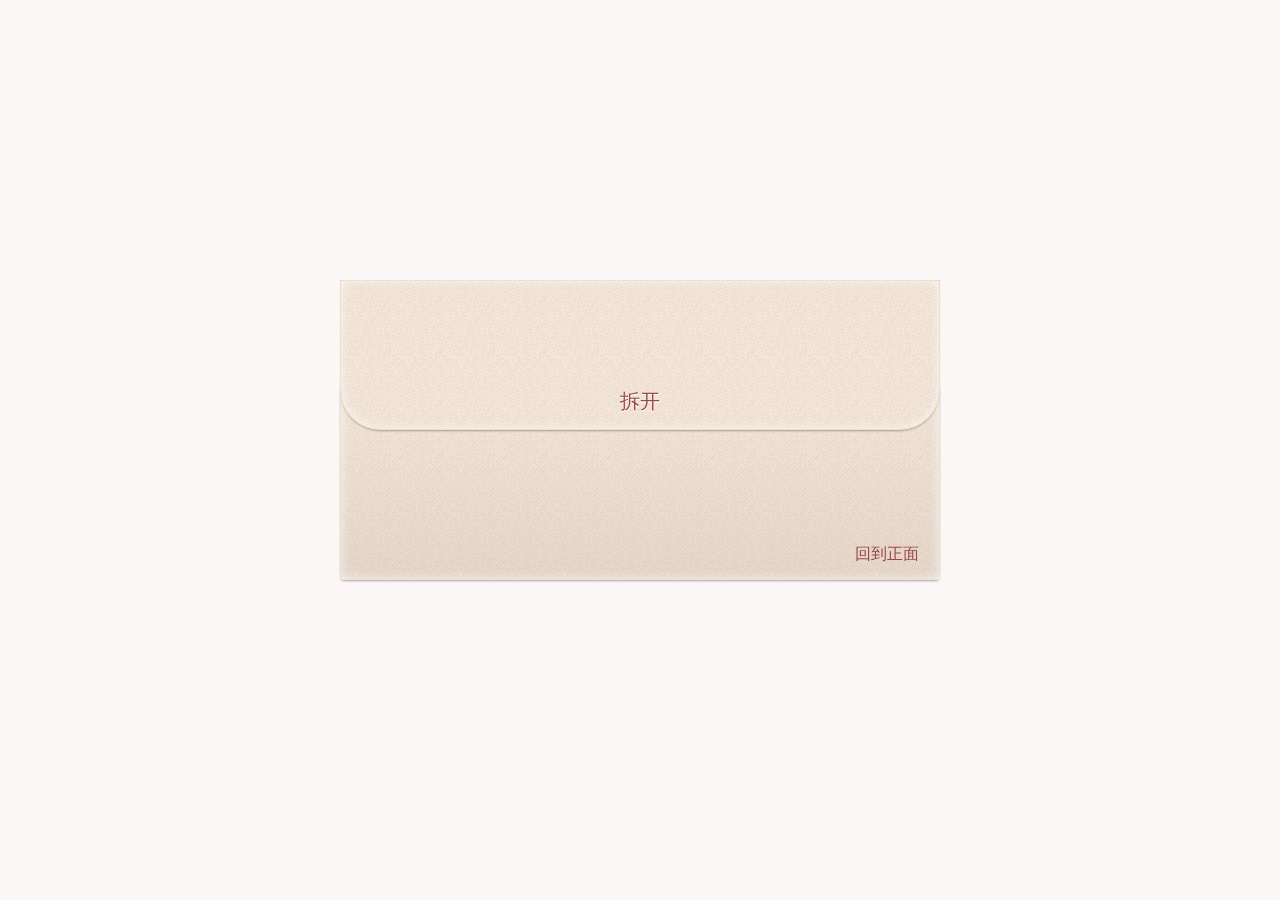
==== index.html @ f9ebd864 "提交代码" ====
<!DOCTYPE html>
<html class="no-js" lang="en">
<head>
<meta name="viewport" content="width=device-width, height=device-height">
<meta http-equiv="Content-Type" content="text/html; charset=UTF-8">
<title>邀请函</title>
	
<link rel="stylesheet" href="stylesheets/style.css" />

</head>
<body>
	<div style="width:100%;">
	<section class="container" id="contact" >
		<form class="flip">
			<div class="front">
				<h2 style="font-size: 40px;">邀请函22</h2>
				<a id="flip2back" href="#">点击拆开</a>
			</div>
			<div id="content" class="back">
				<div id="letter">
					<!-- <div class="container">
						<div class="flip">
			  				<div class="front"></div>
			  				<div class="back">
								You&#39;d like us to work for you or you&#39;re here to 
								say hello ? Don&#39;t hesitate - just drop us a 
								line. You&#39;ll hear back from us soon. Thanks. 
								<a id="close" href="#">放回</a>
							</div>
						</div>
					</div> -->
					<div style="padding: 30px;">
						<h2 style="text-align: center">邀请函</h1>
						<div>
							<div class="back">
									You&#39;d like us to work for you or you&#39;re here to 
									say hello ? Don&#39;t hesitate - just drop us a 
									line. You&#39;ll hear back from us soon. Thanks. 
							</div>
						</div>
					</div>
					<a id="close" href="#">放回</a>
					<!-- <input type="submit" class="submit" value="放回" /> -->
				</div>
				<div id="top">
					<a id="flip" href="#contact">回到正面</a>
				</div>
				<div id="lid" class="container">
  					<div class="flip">    
  						<div class="front">
							<a id="open" href="#content">拆开</a>
						</div>
						<div class="back"></div>
					</div>
				</div>
			</div>
		</form>
	</section>
	</div>
</body>
</html>
---- stylesheets/style.css ----
/* reset */
html, body, div, span, applet, object, iframe,
h1, h2, h3, h4, h5, h6, p, blockquote, pre,
a, abbr, acronym, address, big, cite, code,
del, dfn, em, img, ins, kbd, q, s, samp,
small, strike, strong, sub, sup, tt, var,
b, u, i, center,
dl, dt, dd, ol, ul, li,
fieldset, form, label, legend,
table, caption, tbody, tfoot, thead, tr, th, td,
article, aside, canvas, details, embed,
figure, figcaption, footer, header, hgroup,
menu, nav, output, ruby, section, summary,
time, mark, audio, video {
  margin: 0;
  padding: 0;
  border: 0;
  font: inherit;
  font-size: 100%;
  vertical-align: baseline; }

html {
  line-height: 1; }

article, aside, details, figcaption, figure, footer, header, hgroup, menu, nav, section, summary {
  display: block; }

/* body */

body {
  font-family: Satisfy, serif;
  color: #837362;
  background: #fbf8f7; }

h2 {
  font-size: 1.5em;
  line-height: 1.6; }

/* links */

a {
  color: #9b4849;
  text-decoration: none;
  display: block; }

a:hover {
  color: #783839; }

#open {
  width: 100%;
  text-align: center;
  margin-top: 90px; }

#flip {
  padding: 160px 20px 0 0; }

#flip2back {
  margin-top: 10px; }

#close {
  position: absolute;
  bottom: 20px;
  right: 40px; }


/*****************************/

section.container {
  position: relative;
  width: 600px;
  height: 300px;
  margin: 280px auto 0;
  perspective: 1000px;
  -webkit-perspective: 1000px;
  -moz-perspective: 1000px; }

section.container > form.flip {
  width: 100%;
  height: 100%; 
  position: absolute;
  -webkit-transform: rotateY(180deg);
  -moz-transform: rotateY(180deg);
  -webkit-transform-style: preserve-3d;
  -moz-transform-style: preserve-3d;
  -webkit-transition: -webkit-transform 0.7s 0s;
  -moz-transition: -moz-transform 0.7s 0s;
  -webkit-transform-origin: center center;
  -moz-transform-origin: center center; 


}

  section.container > form.flip > .front, section.container > form.flip > .back {
    position: absolute;
    width: 100%;
    height: 100%;
	backface-visibility: hidden;
    -webkit-backface-visibility: hidden;
    -moz-backface-visibility: hidden; }

  section.container > form.flip > .back {
    -webkit-transform: rotateY(180deg);
    -moz-transform: rotateY(180deg); 
	transform: rotateY(180deg);
	background: #837362;
	box-shadow: inset 0 10px 30px -10px rgba(0, 0, 0, 0.3), inset 0 1px 0 rgba(0, 0, 0, 0.2), inset 0 2px 0 rgba(255, 255, 255, 0.2);
}

section.container:target > form.flip {
  -webkit-transform: rotateY(0deg);
  -moz-transform: rotateY(0deg);
  transform: rotateY(0deg); }

.no-csstransforms3d section.container:target > form.flip > .back {
  display: none; }

.container#lid {
  position: relative;
  width: 100%;
  height: 50%;
  -webkit-perspective: 800px;
  -moz-perspective: 800px;
  perspective: 800px;
  z-index: 2;
  transition: z-index 0s 1s;
  -moz-transition: z-index 0s 1s;
  -webkit-transition: z-index 0s 1s; }

.no-csstransforms3d .container#lid {
  -webkit-transition: none; 
  -moz-transition: none; 
  transition: none; 	
}

#content:target .container#lid {
  z-index: -1;
  transition: z-index 0s .5s;
  -moz-transition: z-index 0s .5s;
  -webkit-transition: z-index 0s .5s; }

.no-csstransforms3d #content:target .container#lid {
  	-webkit-transition: none; 
	-moz-transition: none; 
	transition: none; 
}

.no-csstransforms3d .container#lid .back {
  display: none; }

.no-csstransforms3d #content:target .container#lid .back {
  display: block;
  top: -150px; }

#lid .flip {
  width: 100%;
  height: 100%; }
  #lid .flip {
    position: absolute;
    -webkit-transform-style: preserve-3d;
    -moz-transform-style: preserve-3d;
	transform-style: preserve-3d;
	
    -webkit-transition: -webkit-transform 0.5s 1s;
    -moz-transition: -moz-transform 0.5s 1s;
	transition: -moz-transform 0.5s 1s;
	
    -webkit-transform-origin: left top;
    -moz-transform-origin: left top; 
	transform-origin: left top; }
  #lid .flip > .front, #lid .flip > .back {
    position: absolute;
    width: 100%;
    height: 100%;
    -webkit-backface-visibility: hidden;
    -moz-backface-visibility: hidden;
	backface-visibility: hidden; }
  #lid .flip > .back {
    -webkit-transform: rotateX(180deg);
    -moz-transform: rotateX(180deg);
	transform: rotateX(180deg); }
  #content:target #lid .flip {
    -webkit-transform: rotateX(180deg);
    -moz-transform: rotateX(180deg);
	transform: rotateX(180deg);
	
    -webkit-transition-duration: 0.5s;
    -moz-transition-duration: 0.5s;
	transition-duration: 0.5s;
	
    -webkit-transition-delay: 0s;
    -moz-transition-delay: 0s;
	transition-delay: 0s; }

#letter .flip > div, #lid .flip > div, section.container > form.flip > div {
  -webkit-box-sizing: border-box;
  -moz-box-sizing: border-box;
  box-sizing: border-box; }

#lid .flip .front, section.container > form.flip .front {
  background: beige url("../images/bg.png");
  border: 1px #eae1d5 solid;
  box-shadow: inset 0 0 10px 1px rgba(255, 255, 255, 0.6), 0 2px 3px -2px rgba(0, 0, 0, 0.6);
  padding: 20px 30px;
  color: #837362;
  text-shadow: 0 1px 0 #fff,0 1px 0 #fff; }

section.container > form.flip > .front {
  font-size: 1.25em;
  background: beige url("../images/bg.png");
  background: url("../images/stamp.png") no-repeat 450px 20px, url("../images/bg.png");
  padding: 120px 0px 20px;
  text-align: center;
  border: 1px #eae1d5 solid; }

#lid .flip .front {
  font-size: 1.25em;
  border-radius: 0 0 40px 40px; }

#lid .flip .back {
  background: #837362;
  border-radius: 40px 40px 0 0;
  border: 35px solid rgba(255, 255, 255, 0.1);
  border-bottom: none;
  box-shadow: inset 0 10px 30px 10px rgba(0, 0, 0, 0.1); }

#top {
  text-align: right;
  background: beige url("../images/bg.png");
  background: -moz-linear-gradient(top, rgba(255, 255, 255, 0) 0%, rgba(163, 140, 130, 0.17) 100%), url("../images/bg.png");
  background: -webkit-gradient(linear, left top, left bottom, color-stop(0%, rgba(255, 255, 255, 0)), color-stop(100%, rgba(163, 140, 130, 0.17))), url("../images/bg.png");
  background: -webkit-linear-gradient(top, rgba(255, 255, 255, 0) 0%, rgba(163, 140, 130, 0.17) 100%), url("../images/bg.png");
  background: -o-linear-gradient(top, rgba(255, 255, 255, 0) 0%, rgba(163, 140, 130, 0.17) 100%), url("../images/bg.png");
  background: -ms-linear-gradient(top, rgba(255, 255, 255, 0) 0%, rgba(163, 140, 130, 0.17) 100%), url("../images/bg.png");
  -webkit-box-sizing: border-box;
  -moz-box-sizing: border-box;
  box-sizing: border-box;
  width: 100%;
  height: 65%;
  position: absolute;
  left: 0;
  bottom: 0;
  z-index: 1;
  border: 1px #eae1d5 solid;
  box-shadow: inset 0 0 10px 1px rgba(255, 255, 255, 0.6), 0 -2px 4px -3px rgba(0, 0, 0, 0.75), 0 2px 3px -2px rgba(0, 0, 0, 0.6); }

#letter {
  background: #fafafa;
  width: 90%;
  height: 95%;
  position: absolute;
  left: 5%;
  top: 5%;
  z-index: 0;
  -webkit-transition: .5s .5s;
  -moz-transition: .5s .5s;
  -o-transition: 0s 0s;
  transition: 0s 0s; }

#content:target #letter {
  -o-transition: .5s .5s;
  transition: .5s .5s; 
  top: -60%;
  box-shadow: 5px -5px 10px #0000002e;
}

#letter .container {
  position: absolute;
  width: 100%;
  height: 20%;
  -webkit-perspective: 800px;
  -moz-perspective: 800px;
  perspective: 800px;
  top: 0;
  left: 0;
  -webkit-transition: 0s 0s;
  -moz-transition: 0s 0s;
  transition: 0s 0s;
  z-index: 1; }

#letter .flip {
  width: 100%;
  height: 100%; }
  #letter .flip {
    position: absolute;
    -webkit-transform-style: preserve-3d;
    -moz-transform-style: preserve-3d;
	transform-style: preserve-3d;
	
    -webkit-transition: -webkit-transform 0.5s 0s;
    -moz-transition: -moz-transform 0.5s 0s;
	transition: -moz-transform 0.5s 0s;
	
    -webkit-transform-origin: left top;
    -moz-transform-origin: left top;
	transform-origin: left top; }
  #letter .flip > .front, #letter .flip > .back {
    position: absolute;
    width: 100%;
    height: 100%;
    -webkit-backface-visibility: hidden;
    -moz-backface-visibility: hidden;
	backface-visibility: hidden; }
  #letter .flip > .back {
    -webkit-transform: rotateX(180deg);
    -moz-transform: rotateX(180deg);
	transform: rotateX(180deg); }
  #content:target #letter .flip {
    -webkit-transform: rotateX(180deg);
    -moz-transform: rotateX(180deg);
	transform: rotateX(180deg);
	
    -webkit-transition-duration: 0.5s;
    -moz-transition-duration: 0.5s;
	transition-duration: 0.5s;
	
    -webkit-transition-delay: 1s;
    -moz-transition-delay: 1s;
	transition-delay: 1s; }

#content:target #letter .container {
  z-index: -1;
  -webkit-transition: z-index 0s 1.5s;
  -moz-transition: z-index 0s 1.5s;
  transition: z-index 0s 1.5s; }

#letter .flip .front {
  background: #fafafa;
  box-shadow: 0 2px 3px 0 rgba(0, 0, 0, 0.2); }

.no-csstransforms3d #content:target #letter .flip .front {
  display: none; }

#letter .back {
  background: #fafafa;
  background: -webkit-linear-gradient(top, #fafafa 90%, #f7f7f7 100%);
  background: -moz-linear-gradient(top, #fafafa 80%, #f7f7f7 100%);
  padding: 30px 40px 0;
  font-size: 18px;
  line-height: 1.4;
}

.no-csstransforms3d #content:target #letter .flip .back {
  top: -140px; }

input[type="text"] {
  background: transparent;
  border: none;
  border-bottom: 1px dotted #837362;
  box-shadow: 0 1px 0 rgba(255, 255, 255, 0.4);
  width: 50%;
  -webkit-appearance: none; }

input[type="text"]:focus {
  outline: none;
  border-bottom: 1px solid #837362;
  -webkit-appearance: none; }

textarea {
  margin: 10px auto 0;
  -webkit-box-sizing: border-box;
  -moz-box-sizing: border-box;
  box-sizing: border-box;
  width: 90%;
  height: 160px;
  padding: 10px;
  display: block;
  background: transparent;
  background: rgba(255, 255, 255, 0.07);
  border: 1px dashed #c8bfb6; }
  textarea:focus {
    outline: none;
    background-color: rgba(255, 255, 255, 0.12);
    border-color: rgba(255, 255, 255, 0.46);
    box-shadow: inset 0 0 2px rgba(0, 0, 0, 0.1); }

input[type="submit"] {
  cursor: pointer;
  display: block;
  margin: 10px auto;
  -webkit-appearance: none;
  font-size: .9em;
  background: #9b4849;
  padding: 5px 20px;
  border-radius: 3px;
  border: 1px solid #9b4849;
  box-shadow: inset 0 1px 0 rgba(255, 255, 255, 0.5);
  color: #fff;
  -webkit-transition: background .5s; }

input[type="submit"]:hover {
  background: #783839; }

/*-------ie8-----------*/
.container.target > form.flip > .back, #content.target #letter .flip .front {display: none;}
#content.target .container#lid  {z-index: -1;}
#content.target .container#lid .back {
  display: block;
  top: -150px; }
#content.target #letter  {
  top: -40%;}
#content.target #letter .flip .back { top: -140px; }
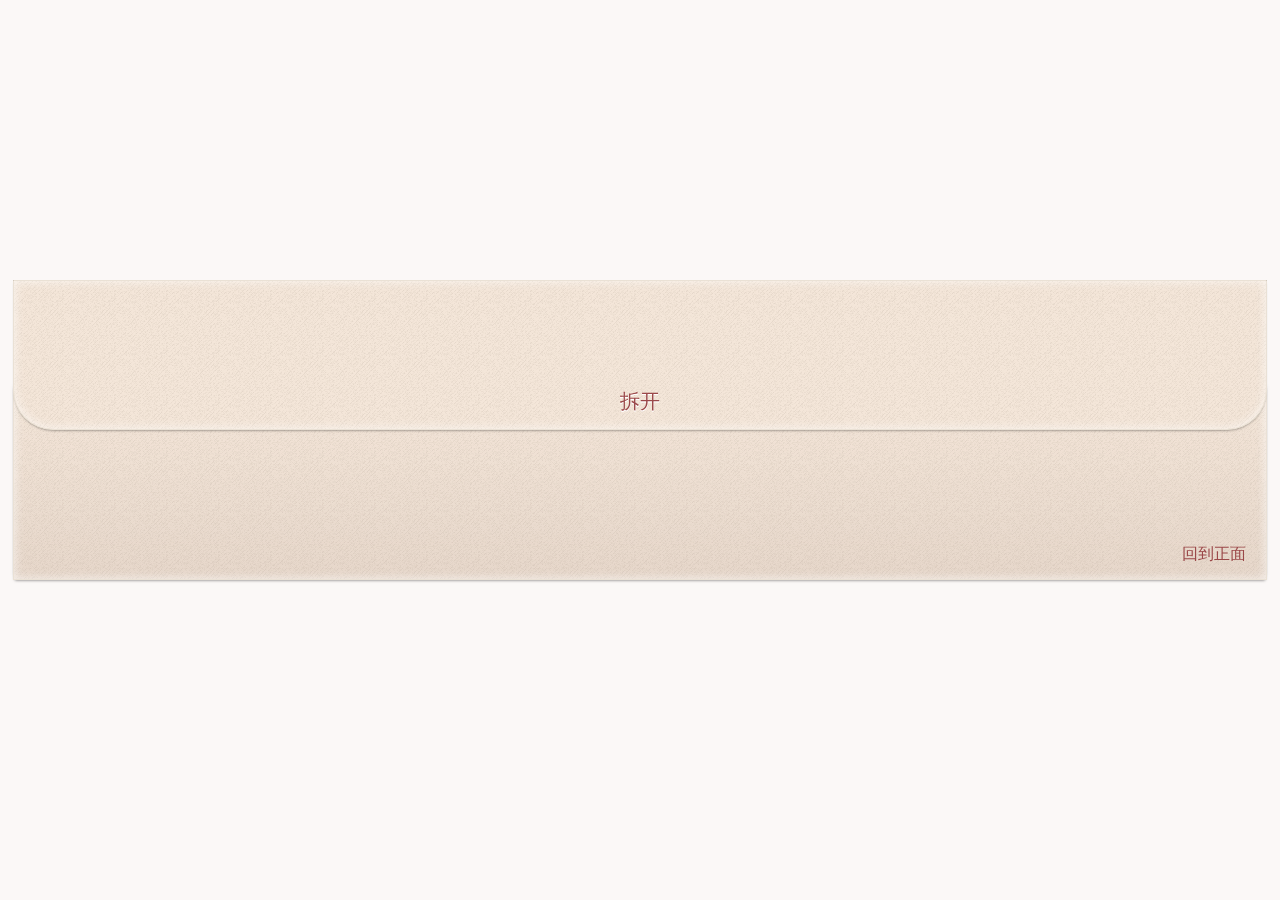
==== commit da9cd8f2: "提交代码" ====
--- a/index.html
+++ b/index.html
@@ -13,7 +13,7 @@
 	<section class="container" id="contact" >
 		<form class="flip">
 			<div class="front">
-				<h2 style="font-size: 40px;">邀请函22</h2>
+				<h2 style="font-size: 40px;">邀请函</h2>
 				<a id="flip2back" href="#">点击拆开</a>
 			</div>
 			<div id="content" class="back">
--- a/stylesheets/style.css
+++ b/stylesheets/style.css
@@ -67,7 +67,7 @@
 
 section.container {
   position: relative;
-  width: 600px;
+  width: 98%;
   height: 300px;
   margin: 280px auto 0;
   perspective: 1000px;
@@ -207,8 +207,8 @@
 section.container > form.flip > .front {
   font-size: 1.25em;
   background: beige url("../images/bg.png");
-  background: url("../images/stamp.png") no-repeat 450px 20px, url("../images/bg.png");
-  padding: 120px 0px 20px;
+  /*background: url("../images/stamp.png") no-repeat 450px 20px, url("../images/bg.png");*/
+  padding: 100px 0px 20px;
   text-align: center;
   border: 1px #eae1d5 solid; }
 
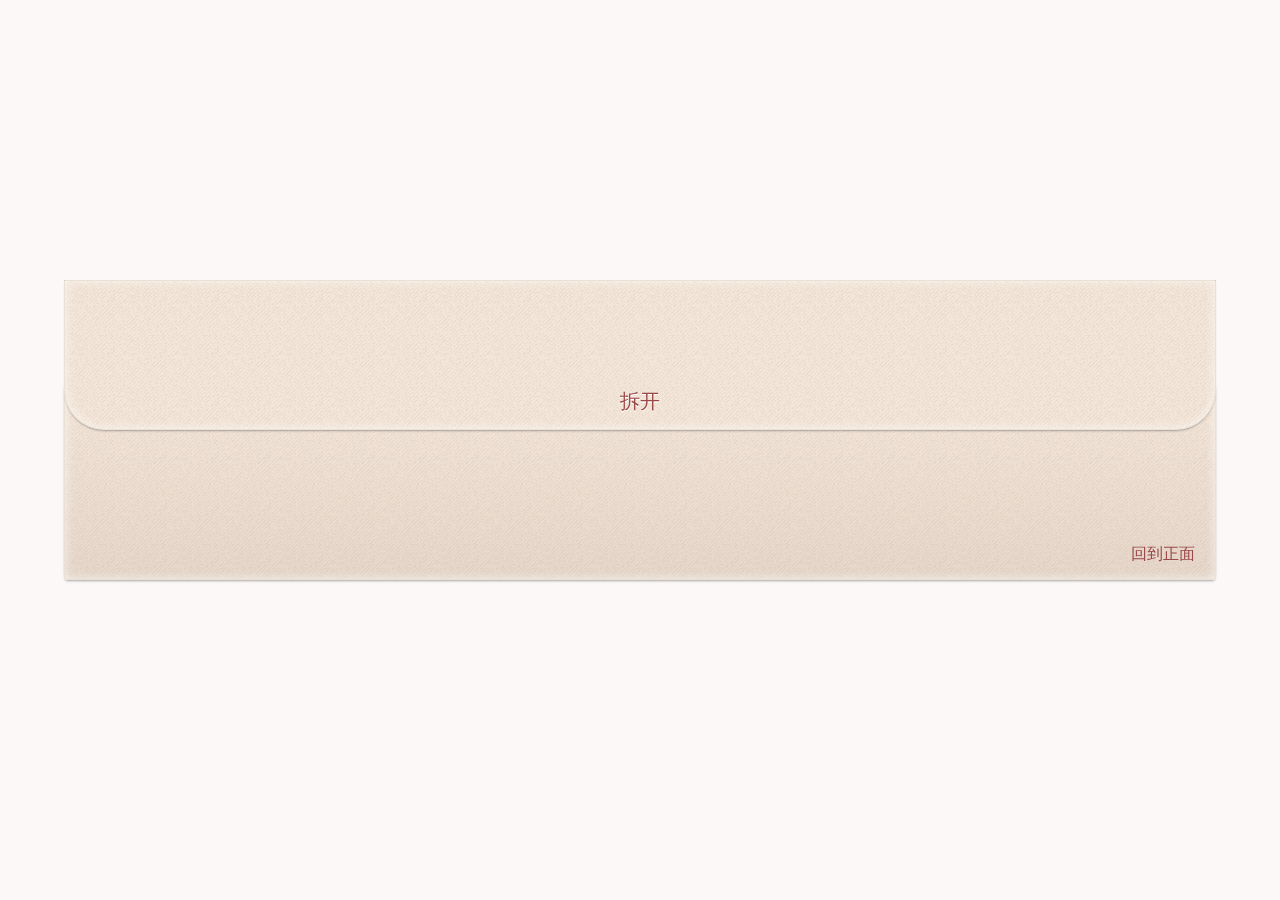
==== commit 44214045: "提交代码" ====
--- a/index.html
+++ b/index.html
@@ -33,9 +33,10 @@
 						<h2 style="text-align: center">邀请函</h1>
 						<div>
 							<div class="back">
-									You&#39;d like us to work for you or you&#39;re here to 
-									say hello ? Don&#39;t hesitate - just drop us a 
-									line. You&#39;ll hear back from us soon. Thanks. 
+								美丽的邵静莹女士<br>
+								<div style="text-indent: 2em;">
+									匆匆一周即将逝去，五天辛苦耕耘
+								</div>
 							</div>
 						</div>
 					</div>
--- a/stylesheets/style.css
+++ b/stylesheets/style.css
@@ -67,7 +67,7 @@
 
 section.container {
   position: relative;
-  width: 98%;
+  width: 90%;
   height: 300px;
   margin: 280px auto 0;
   perspective: 1000px;
@@ -334,7 +334,7 @@
   background: #fafafa;
   background: -webkit-linear-gradient(top, #fafafa 90%, #f7f7f7 100%);
   background: -moz-linear-gradient(top, #fafafa 80%, #f7f7f7 100%);
-  padding: 30px 40px 0;
+  padding: 30px 10px 0;
   font-size: 18px;
   line-height: 1.4;
 }
